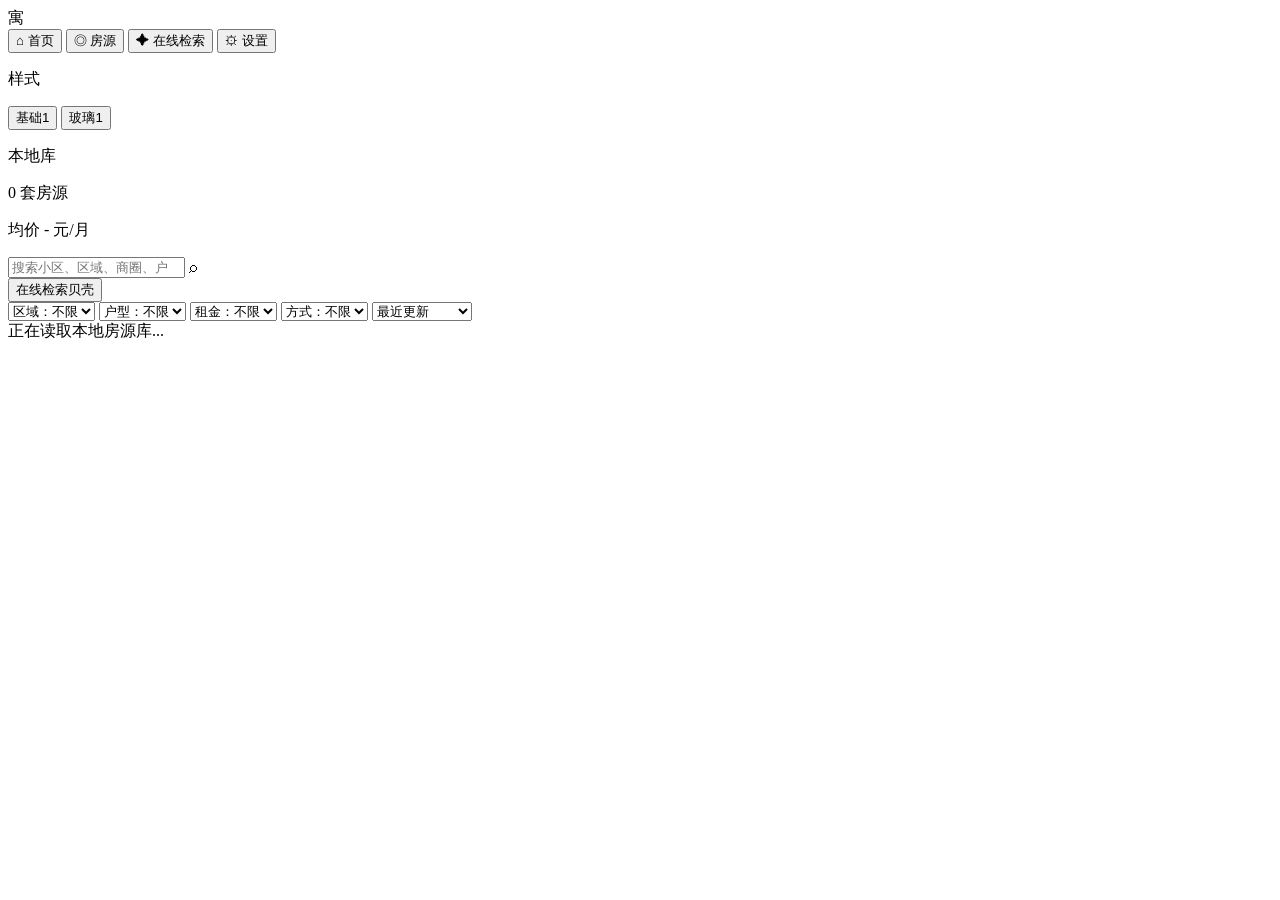
==== 01_house_capture/local-service/public/index.html @ 4b31c337 "refactor: 重构为杭州租房工具（贝壳 hz.zu.ke.com 检索/采集/画廊） - crawler.py: hz.zu.ke.com 列表页抓取+解析（普通房源+公寓广告位），登录墙检测 " ====
<!doctype html>
<html lang="zh-CN">
  <head>
    <meta charset="UTF-8" />
    <meta name="viewport" content="width=device-width, initial-scale=1.0" />
    <title>杭州租房画廊 · 贝壳</title>
    <link rel="stylesheet" href="/assets/gallery.css" />
  </head>
  <body>
    <aside class="sidebar">
      <span class="logo">寓</span>
      <nav class="nav-list" aria-label="主导航">
        <button class="nav-item active" type="button">
          <span class="nav-icon">⌂</span>
          <span>首页</span>
        </button>
        <button class="nav-item" type="button">
          <span class="nav-icon">◎</span>
          <span>房源</span>
        </button>
        <button class="nav-item" id="crawlToggle" type="button">
          <span class="nav-icon">✦</span>
          <span>在线检索</span>
        </button>
        <button class="nav-item" id="settingsToggle" type="button">
          <span class="nav-icon">⚙</span>
          <span>设置</span>
        </button>
      </nav>

      <section class="settings-panel" id="settingsPanel" aria-label="设置">
        <p class="settings-title">样式</p>
        <div class="style-options" role="group" aria-label="样式选项">
          <button class="style-option active" data-theme="base1" type="button">基础1</button>
          <button class="style-option" data-theme="glass1" type="button">玻璃1</button>
        </div>
      </section>

      <section class="stats-panel" id="statsPanel" aria-label="数据概览">
        <p class="settings-title">本地库</p>
        <p class="stats-line"><span id="statTotal">0</span> 套房源</p>
        <p class="stats-line">均价 <span id="statAvgRent">-</span> 元/月</p>
      </section>
    </aside>

    <main class="main">
      <header class="topbar">
        <div class="search-wrap">
          <input id="searchInput" type="search" placeholder="搜索小区、区域、商圈、户型、标签" autocomplete="off" />
          <span class="search-icon">⌕</span>
        </div>
        <button id="crawlButton" class="primary-button" type="button">在线检索贝壳</button>
      </header>

      <section class="filter-bar" aria-label="筛选">
        <select id="filterDistrict"><option value="">区域：不限</option></select>
        <select id="filterRooms">
          <option value="">户型：不限</option>
          <option value="1">1室</option>
          <option value="2">2室</option>
          <option value="3">3室</option>
          <option value="4">4室及以上</option>
        </select>
        <select id="filterPrice"><option value="">租金：不限</option></select>
        <select id="filterRentType">
          <option value="">方式：不限</option>
          <option value="整租">整租</option>
          <option value="合租">合租</option>
          <option value="独栋">独栋公寓</option>
        </select>
        <select id="filterSort">
          <option value="updated">最近更新</option>
          <option value="rent_asc">租金从低到高</option>
          <option value="rent_desc">租金从高到低</option>
          <option value="area_desc">面积从大到小</option>
        </select>
        <span id="filterCount" class="filter-count"></span>
      </section>

      <section class="gallery-shell">
        <div id="status" class="status">正在读取本地房源库...</div>
        <div id="cardGrid" class="card-grid" aria-live="polite"></div>
      </section>
    </main>

    <dialog id="detailDialog">
      <article class="detail-panel">
        <button id="closeDialog" class="close-button" type="button" aria-label="关闭">×</button>
        <div id="detailContent"></div>
      </article>
    </dialog>

    <dialog id="crawlDialog">
      <article class="detail-panel crawl-panel">
        <button id="closeCrawlDialog" class="close-button" type="button" aria-label="关闭">×</button>
        <header class="detail-header">
          <h1>在线检索 hz.zu.ke.com</h1>
          <p class="detail-subtitle">服务端直接抓取贝壳杭州租房列表页并入库。
            注意：贝壳对<b>分页/区域筛选/关键词检索</b>有登录墙，匿名通常只能抓首页综合列表；
            如需全量检索，请在下方粘贴已登录浏览器的 Cookie（或保存到 data/cookie.txt），
            或使用浏览器扩展在已登录页面内采集。</p>
        </header>

        <section class="crawl-form">
          <div class="crawl-row">
            <label>区域
              <select id="crawlDistrict"><option value="">不限</option></select>
            </label>
            <label>价格档
              <select id="crawlPrice"><option value="">不限</option></select>
            </label>
            <label>居室
              <select id="crawlRooms"><option value="">不限</option></select>
            </label>
          </div>
          <div class="crawl-row">
            <label>方式
              <select id="crawlRentType">
                <option value="">不限</option>
                <option value="whole">整租</option>
                <option value="shared">合租</option>
              </select>
            </label>
            <label>排序
              <select id="crawlSort"><option value="">综合排序</option></select>
            </label>
            <label>页数
              <input id="crawlPages" type="number" min="1" max="30" value="1" />
            </label>
          </div>
          <label class="crawl-keyword">关键词
            <input id="crawlKeyword" type="text" placeholder="如：滨江、地铁、loft（留空不限）" />
          </label>
          <label class="crawl-cookie">Cookie（可选，登录墙需要）
            <textarea id="crawlCookie" rows="3" placeholder="粘贴 hz.zu.ke.com 的 Cookie；留空则尝试匿名抓取或使用 data/cookie.txt"></textarea>
          </label>
          <div class="crawl-actions">
            <button id="crawlStart" class="primary-button" type="button">开始检索入库</button>
            <span id="crawlStatus" class="crawl-status"></span>
          </div>
        </section>
      </article>
    </dialog>

    <script src="/assets/gallery.js"></script>
  </body>
</html>
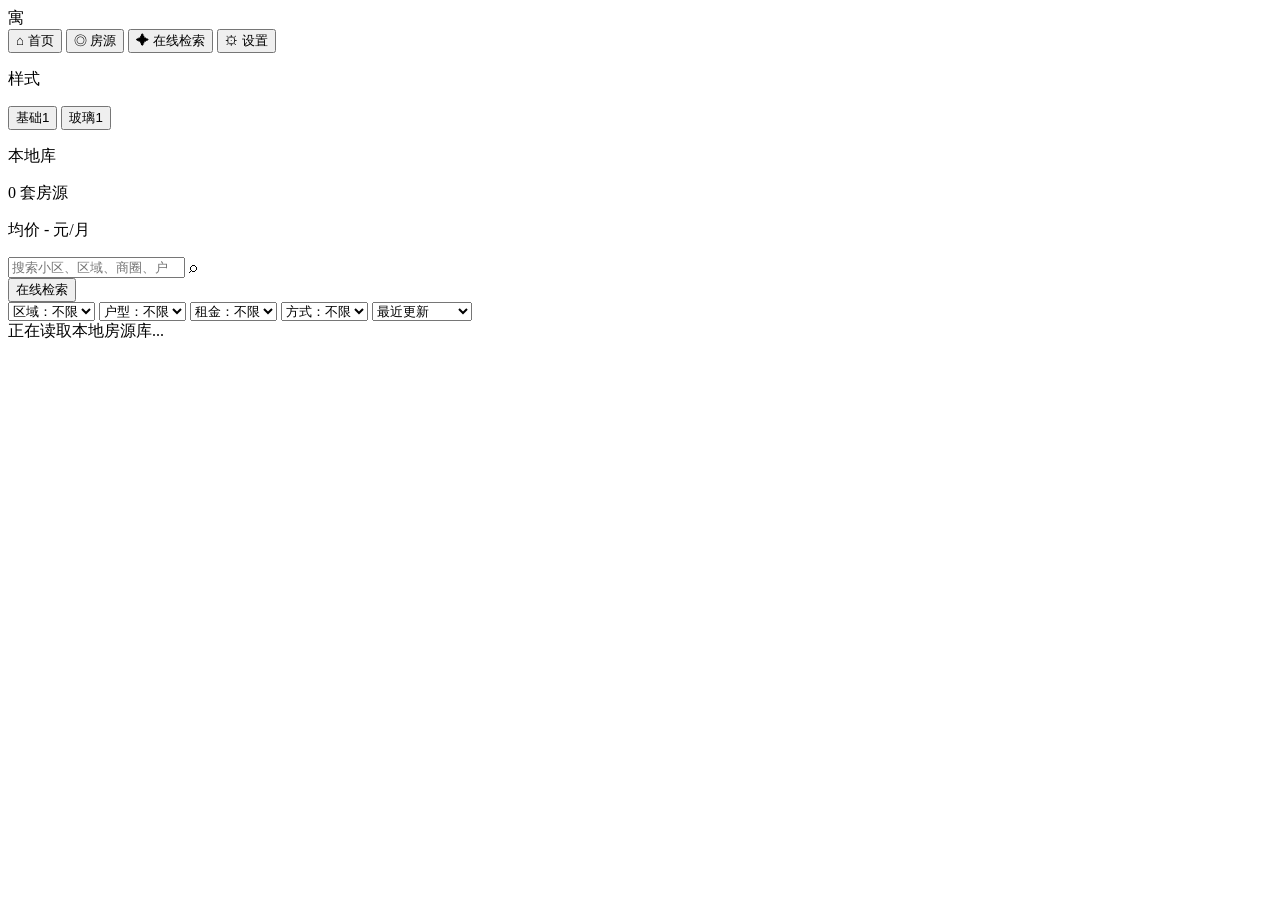
==== commit e09df803: "refactor: 零硬编码+全国化——site_config 配置层(env/site.json)/区域动态发现/geo_pipeline 参数化/品牌字样清零/一秒选房定位 - site_conf" ====
--- a/01_house_capture/local-service/public/index.html
+++ b/01_house_capture/local-service/public/index.html
@@ -3,7 +3,7 @@
   <head>
     <meta charset="UTF-8" />
     <meta name="viewport" content="width=device-width, initial-scale=1.0" />
-    <title>杭州租房画廊 · 贝壳</title>
+    <title>一秒选房 · 租房画廊</title>
     <link rel="stylesheet" href="/assets/gallery.css" />
   </head>
   <body>
@@ -49,7 +49,7 @@
           <input id="searchInput" type="search" placeholder="搜索小区、区域、商圈、户型、标签" autocomplete="off" />
           <span class="search-icon">⌕</span>
         </div>
-        <button id="crawlButton" class="primary-button" type="button">在线检索贝壳</button>
+        <button id="crawlButton" class="primary-button" type="button">在线检索</button>
       </header>
 
       <section class="filter-bar" aria-label="筛选">
@@ -94,9 +94,9 @@
       <article class="detail-panel crawl-panel">
         <button id="closeCrawlDialog" class="close-button" type="button" aria-label="关闭">×</button>
         <header class="detail-header">
-          <h1>在线检索 hz.zu.ke.com</h1>
-          <p class="detail-subtitle">服务端直接抓取贝壳杭州租房列表页并入库。
-            注意：贝壳对<b>分页/区域筛选/关键词检索</b>有登录墙，匿名通常只能抓首页综合列表；
+          <h1>在线检索目标站点</h1>
+          <p class="detail-subtitle">服务端按配置的城市/站点抓取租房列表页并入库（城市与站点在 data/site.json 或环境变量配置，全国通用）。
+            注意：目标站点对<b>分页/区域筛选/关键词检索</b>可能有登录墙，匿名通常只能抓首页综合列表；
             如需全量检索，请在下方粘贴已登录浏览器的 Cookie（或保存到 data/cookie.txt），
             或使用浏览器扩展在已登录页面内采集。</p>
         </header>
@@ -132,7 +132,7 @@
             <input id="crawlKeyword" type="text" placeholder="如：滨江、地铁、loft（留空不限）" />
           </label>
           <label class="crawl-cookie">Cookie（可选，登录墙需要）
-            <textarea id="crawlCookie" rows="3" placeholder="粘贴 hz.zu.ke.com 的 Cookie；留空则尝试匿名抓取或使用 data/cookie.txt"></textarea>
+            <textarea id="crawlCookie" rows="3" placeholder="粘贴目标站点的 Cookie；留空则尝试匿名抓取或使用 data/cookie.txt"></textarea>
           </label>
           <div class="crawl-actions">
             <button id="crawlStart" class="primary-button" type="button">开始检索入库</button>
